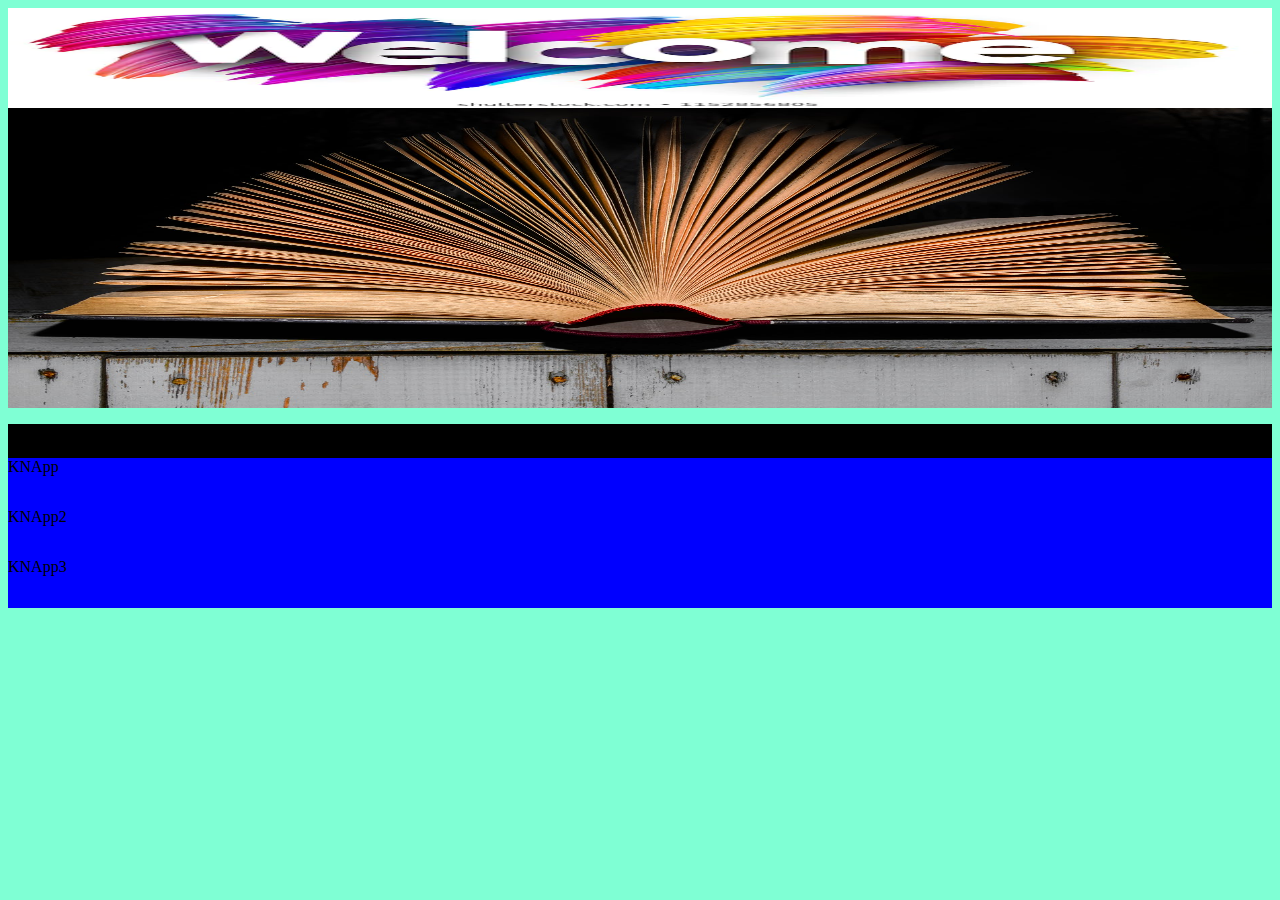
==== index.html @ d10c553d "01-29" ====
<!DOCTYPE html>
<html lang="en">
<head>
    <meta charset="UTF-8">
    <meta name="viewport" content="width=device-width, initial-scale=1.0">
    <meta http-equiv="X-UA-Compatible" content="ie=edge">
    <title>Hemsida</title>
    <link rel="stylesheet" type="text/css" href="css/style.css">
</head>
<body>
    <header> <img id= "welcome" src="img/welcome_ph.webp" alt="Welcome"></header>
    <article> <img id= "Bild" src="img/article_ph.jpeg" alt="Bild"> </article>
    <section> 
    <genre class = "genre"> <p>Genre</p> </genre>
    <article class= "knapp">KNApp</article>
    <article class= "knapp">KNApp2</article>
    <article class= "knapp">KNApp3</article>
    </section>
    
</body>
</html>
---- css/style.css ----
body{
background-color: aquamarine;
grid-template-columns: 1;
grid-template-rows: 3;
}
header{
width: auto;
height: 100px;
background-color: blueviolet;
}
article{
width: auto;
height: 300px;
background-color: red;
}
section{
    display: block;
    width: auto;
    height: 100px;
    background-color: black;
}
.knapp{
    background-color: blue;
    height: 50px;
}
#welcome{
    width: 100%;
    height: 100px;
}
#Bild{
    width: 100%;
    height: 300px;
}
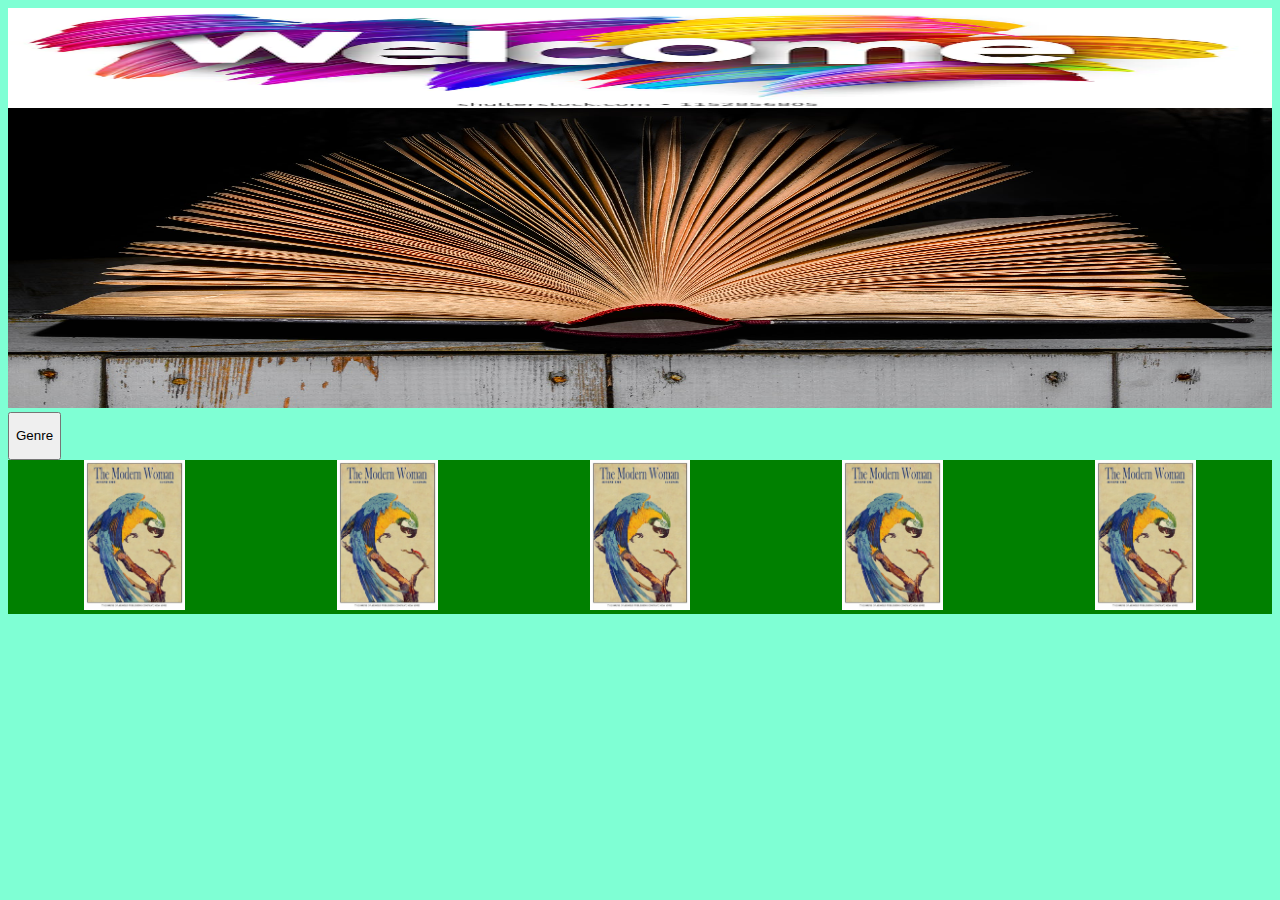
==== commit 038c9c6a: "02 05" ====
--- a/index.html
+++ b/index.html
@@ -10,12 +10,16 @@
 <body>
     <header> <img id= "welcome" src="img/welcome_ph.webp" alt="Welcome"></header>
     <article> <img id= "Bild" src="img/article_ph.jpeg" alt="Bild"> </article>
+    <button class = "genre"> <p>Genre</p> </button>
     <section> 
-    <genre class = "genre"> <p>Genre</p> </genre>
-    <article class= "knapp">KNApp</article>
-    <article class= "knapp">KNApp2</article>
-    <article class= "knapp">KNApp3</article>
+    <article><img class= "knapp" src="img/vintage-woman-magazine-cover.jpg" alt="Bild"></article>
+    <article><img class= "knapp" src="img/vintage-woman-magazine-cover.jpg" alt="Bild"></article>
+    <article><img class= "knapp" src="img/vintage-woman-magazine-cover.jpg" alt="Bild"></article>
+    <article><img class= "knapp" src="img/vintage-woman-magazine-cover.jpg" alt="Bild"></article>
+    <article><img class= "knapp" src="img/vintage-woman-magazine-cover.jpg" alt="Bild"></article>
+    
     </section>
+   
     
 </body>
 </html>--- a/css/style.css
+++ b/css/style.css
@@ -8,20 +8,24 @@
 height: 100px;
 background-color: blueviolet;
 }
-article{
-width: auto;
-height: 300px;
-background-color: red;
+
+section{
+    display: flex;
+    width: auto;
+    background-color: green;
+    justify-content: space-around;
 }
-section{
-    display: block;
-    width: auto;
-    height: 100px;
-    background-color: black;
+.genre{
+  
+   
 }
 .knapp{
     background-color: blue;
-    height: 50px;
+    height: 150px;
+    width: auto;
+    
+    
+    
 }
 #welcome{
     width: 100%;
@@ -31,3 +35,7 @@
     width: 100%;
     height: 300px;
 }
+
+
+
+
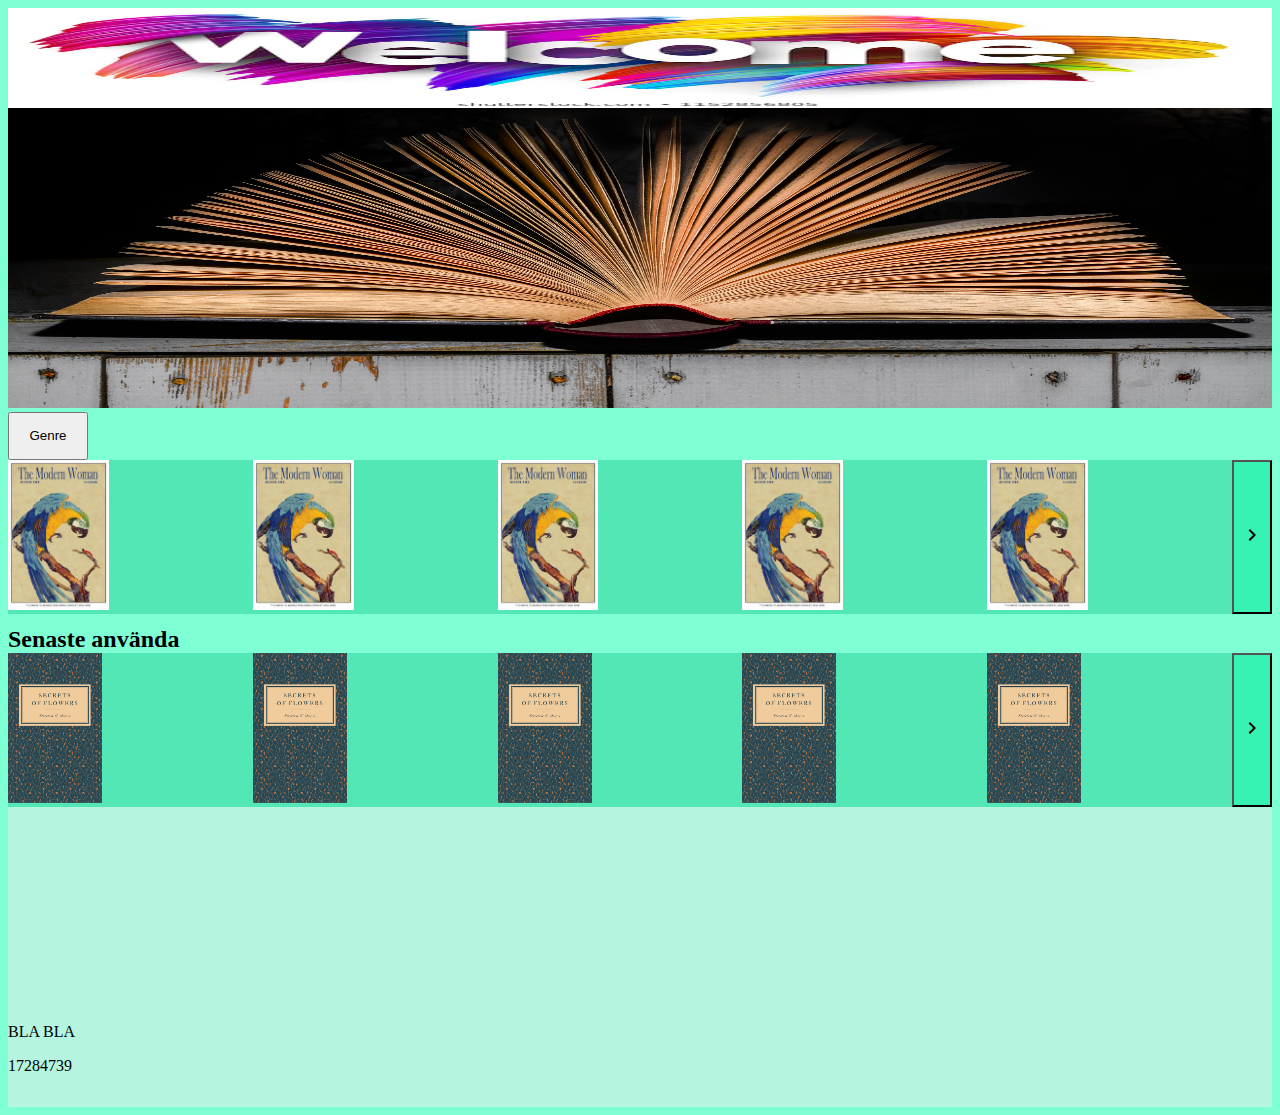
==== commit d52dd967: "patch 02.19" ====
--- a/index.html
+++ b/index.html
@@ -11,15 +11,34 @@
     <header> <img id= "welcome" src="img/welcome_ph.webp" alt="Welcome"></header>
     <article> <img id= "Bild" src="img/article_ph.jpeg" alt="Bild"> </article>
     <button class = "genre"> <p>Genre</p> </button>
-    <section> 
-    <article><img class= "knapp" src="img/vintage-woman-magazine-cover.jpg" alt="Bild"></article>
-    <article><img class= "knapp" src="img/vintage-woman-magazine-cover.jpg" alt="Bild"></article>
-    <article><img class= "knapp" src="img/vintage-woman-magazine-cover.jpg" alt="Bild"></article>
-    <article><img class= "knapp" src="img/vintage-woman-magazine-cover.jpg" alt="Bild"></article>
-    <article><img class= "knapp" src="img/vintage-woman-magazine-cover.jpg" alt="Bild"></article>
+   
     
+    <section class= "section1"> 
+    <article><img class= "bok1" src="img/vintage-woman-magazine-cover.jpg" alt="Bild"></article>
+    <article><img class= "bok1" src="img/vintage-woman-magazine-cover.jpg" alt="Bild"></article>
+    <article><img class= "bok1" src="img/vintage-woman-magazine-cover.jpg" alt="Bild"></article>
+    <article><img class= "bok1" src="img/vintage-woman-magazine-cover.jpg" alt="Bild"></article>
+    <article><img class= "bok1" src="img/vintage-woman-magazine-cover.jpg" alt="Bild"></article>
+
+    <button class = "button2"><img class= "arrow" src="img/keyboard_arrow_right-24px.svg" alt="Bild"></button>
     </section>
-   
+    <h2 id= "h2">Senaste använda</h2>
+    <section class= "section2">
+    <article><img class= "bok2" src="img/Flowers.png" alt="Bild"></article>
+    <article><img class= "bok2" src="img/Flowers.png" alt="Bild"></article>
+    <article><img class= "bok2" src="img/Flowers.png" alt="Bild"></article>
+    <article><img class= "bok2" src="img/Flowers.png" alt="Bild"></article>
+    <article><img class= "bok2" src="img/Flowers.png" alt="Bild"></article>
+    
+    <button class = "button2"><img class= "arrow" src="img/keyboard_arrow_right-24px.svg" alt="Bild"></button>
+    </section>
+
+    <footer>
+    <p>BLA BLA</p>
+    <p>17284739</p>
+    <p></p>
+    </footer>
+    
     
 </body>
 </html>--- a/css/style.css
+++ b/css/style.css
@@ -1,32 +1,52 @@
 body{
 background-color: aquamarine;
+display:grid;
 grid-template-columns: 1;
-grid-template-rows: 3;
+grid-template-rows: 6;
 }
 header{
 width: auto;
 height: 100px;
 background-color: blueviolet;
+grid-row: 1;
 }
 
 section{
     display: flex;
     width: auto;
-    background-color: green;
-    justify-content: space-around;
+    background-color:  rgb(84, 231, 182);
+    justify-content: space-between;
+}
+#bild{
+    grid-row: 2;
 }
 .genre{
-  
-   
+  grid-row: 3;
+  width: 80px;
 }
-.knapp{
-    background-color: blue;
+
+.bok1{
     height: 150px;
     width: auto;
+}
+.section1{
+grid-row: 4;
+
+}
+#h2{
+    grid-row: 5;
+    height: 20px;
+    margin: 12px 0px 7px 0px;
+}
+.bok2{
+height: 150px;
+width: auto;
+}
+.section2{
     
-    
-    
+    grid-row: 6;
 }
+
 #welcome{
     width: 100%;
     height: 100px;
@@ -36,6 +56,15 @@
     height: 300px;
 }
 
+footer{
+    height: 100px;
+    background-color: rgb(181, 245, 224);
+    padding-top: 200px;
+}
+
+.button2{
+    background-color: rgb(54, 243, 180);
+}
 
 
 
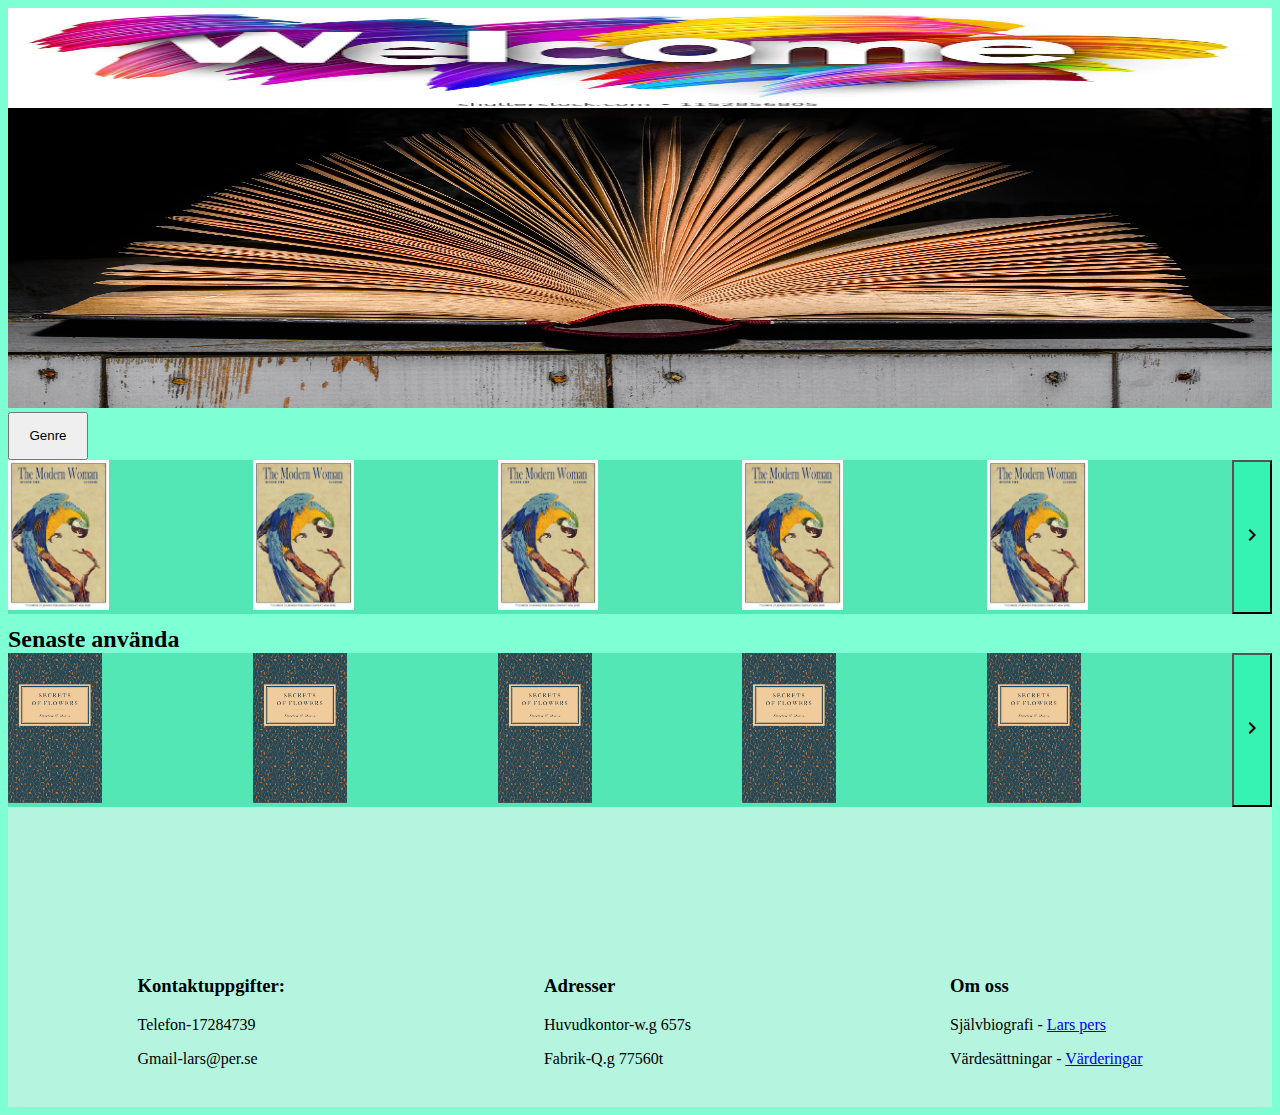
==== commit 851c6fe8: "Patch 02.26" ====
--- a/index.html
+++ b/index.html
@@ -34,9 +34,9 @@
     </section>
 
     <footer>
-    <p>BLA BLA</p>
-    <p>17284739</p>
-    <p></p>
+    <div id = "footer1"> <h3>Kontaktuppgifter: </h3> <p>Telefon-17284739</p> <p>Gmail-lars@per.se</p> </div>
+    <div id = "footer2"> <h3>Adresser</h3> <p>Huvudkontor-w.g 657s</p> <p>Fabrik-Q.g 77560t</p>  </div>
+    <div id = "footer3"> <h3>Om oss</h3> <p>Självbiografi - <a href="exempel">Lars pers</a> </p> <p>Värdesättningar - <a href="exempel">Värderingar</a> </p></div>
     </footer>
     
     
--- a/css/style.css
+++ b/css/style.css
@@ -56,15 +56,17 @@
     height: 300px;
 }
 
-footer{
-    height: 100px;
-    background-color: rgb(181, 245, 224);
-    padding-top: 200px;
-}
 
 .button2{
     background-color: rgb(54, 243, 180);
 }
 
+footer{ 
+    display: flex;
+    justify-content: space-around;
+    height: 150px;
+    background-color: rgb(181, 245, 224);
+    padding-top: 150px;
+}
 
 
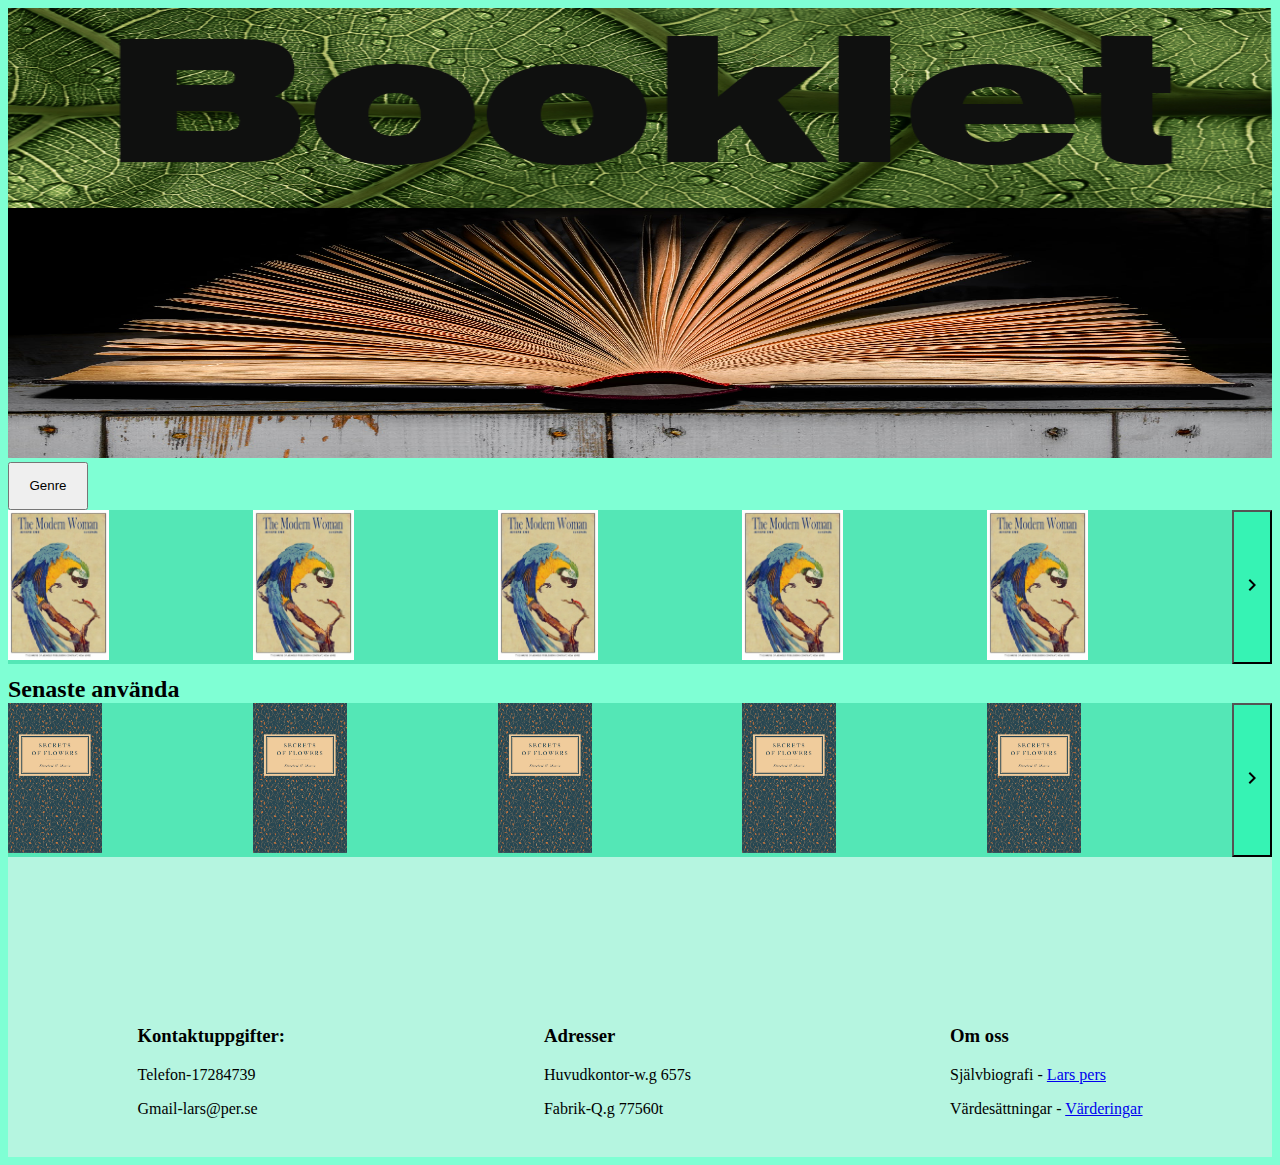
==== commit 5f264a9b: "Patch 03.04" ====
--- a/index.html
+++ b/index.html
@@ -8,7 +8,7 @@
     <link rel="stylesheet" type="text/css" href="css/style.css">
 </head>
 <body>
-    <header> <img id= "welcome" src="img/welcome_ph.webp" alt="Welcome"></header>
+    <header> <img id= "header" src="img/Nyheader1.png" alt="Booklet"></header>
     <article> <img id= "Bild" src="img/article_ph.jpeg" alt="Bild"> </article>
     <button class = "genre"> <p>Genre</p> </button>
    
--- a/css/style.css
+++ b/css/style.css
@@ -6,8 +6,7 @@
 }
 header{
 width: auto;
-height: 100px;
-background-color: blueviolet;
+height: 200px;
 grid-row: 1;
 }
 
@@ -47,13 +46,13 @@
     grid-row: 6;
 }
 
-#welcome{
+#header{
     width: 100%;
-    height: 100px;
+    height: 200px;
 }
 #Bild{
     width: 100%;
-    height: 300px;
+    height: 250px;
 }
 
 
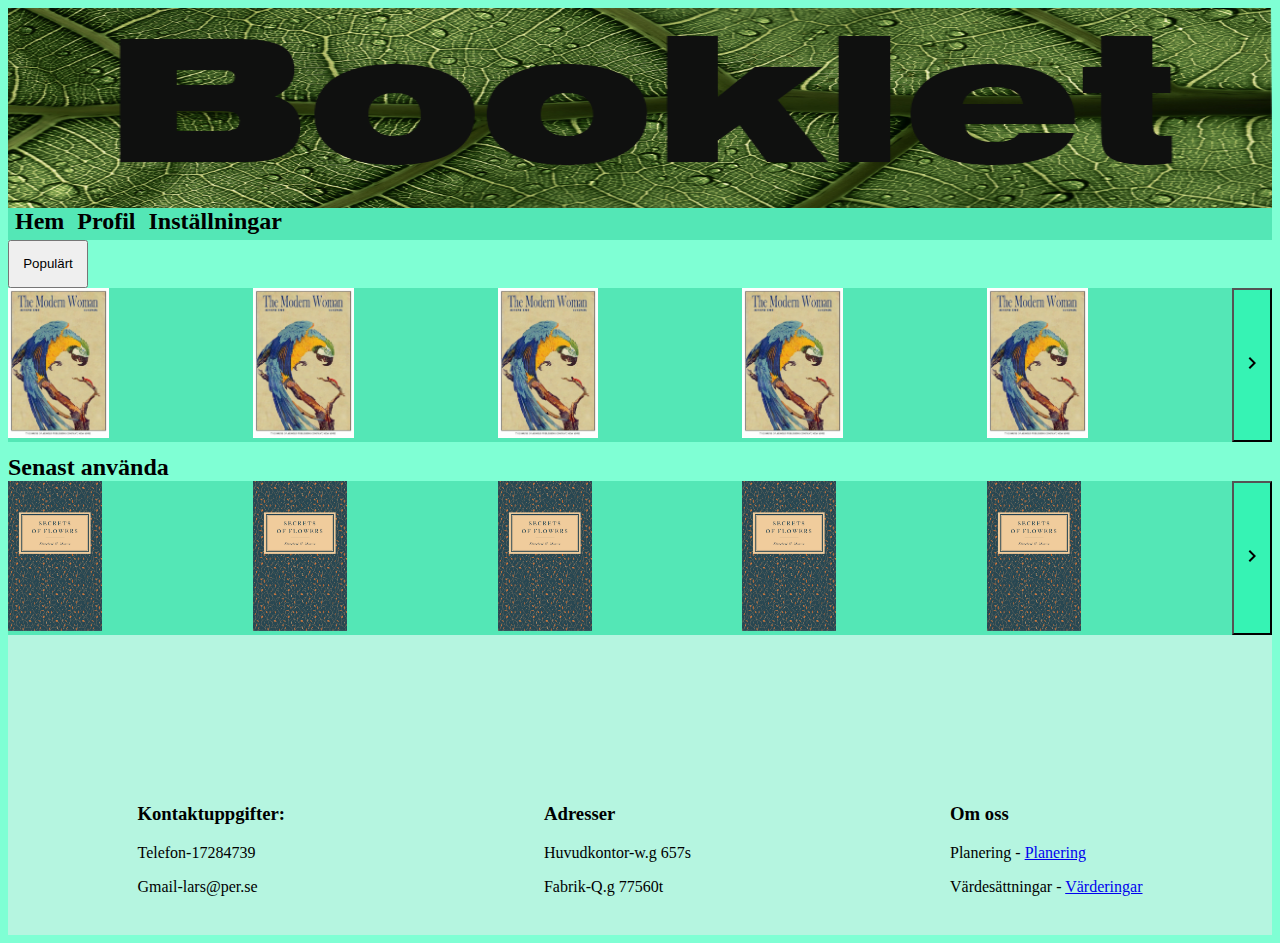
==== commit 42fe3d50: "Slutprodukt" ====
--- a/index.html
+++ b/index.html
@@ -4,27 +4,49 @@
     <meta charset="UTF-8">
     <meta name="viewport" content="width=device-width, initial-scale=1.0">
     <meta http-equiv="X-UA-Compatible" content="ie=edge">
-    <title>Hemsida</title>
+    <title>Booklet</title>
     <link rel="stylesheet" type="text/css" href="css/style.css">
 </head>
 <body>
     <header> <img id= "header" src="img/Nyheader1.png" alt="Booklet"></header>
-    <article> <img id= "Bild" src="img/article_ph.jpeg" alt="Bild"> </article>
-    <button class = "genre"> <p>Genre</p> </button>
+    <nav> 
+        <a class="nav_link" href="index.html">Hem  </a>  
+        <a class="nav_link" href="url"> Profil  </a>
+        <a class="nav_link" href="url"> Inställningar</a>
+    </nav>
+    <section class="section5">
+     
+        <a href="javascript:void(0);" class="icon" onclick="myFunction()">
+            <button class = "genre"> <p>Populärt</p> </button>  
+        </a>
+    <div class="topnav">
+        <a href="#home" class="active"></a>
+        <div id="myLinks">
+          <a class= "nav_link" href="">Action</a>
+          <a class= "nav_link" href="">Äventyr</a>
+          <a class= "nav_link" href="">Drama</a>
+          <a class= "nav_link" href="">Deckare</a>
+          <a class= "nav_link" href="">Populärt</a>
+          <a class= "nav_link" href="">Romantik</a>
+        </div>
+     
+      </div>
+    
+</section>
    
     
     <section class= "section1"> 
-    <article><img class= "bok1" src="img/vintage-woman-magazine-cover.jpg" alt="Bild"></article>
+    <article> <a href="bok_beskrivning.html" ><img class= "bok1" src="img/vintage-woman-magazine-cover.jpg" alt="Bild"></a></article>
     <article><img class= "bok1" src="img/vintage-woman-magazine-cover.jpg" alt="Bild"></article>
     <article><img class= "bok1" src="img/vintage-woman-magazine-cover.jpg" alt="Bild"></article>
     <article><img class= "bok1" src="img/vintage-woman-magazine-cover.jpg" alt="Bild"></article>
     <article><img class= "bok1" src="img/vintage-woman-magazine-cover.jpg" alt="Bild"></article>
 
-    <button class = "button2"><img class= "arrow" src="img/keyboard_arrow_right-24px.svg" alt="Bild"></button>
+    <button class = "button2"><img class= "arrow" src="img/keyboard_arrow_right-24px.svg" alt="Klicka för fler böcker"></button>
     </section>
-    <h2 id= "h2">Senaste använda</h2>
+    <h2 id= "h2">Senast använda</h2>
     <section class= "section2">
-    <article><img class= "bok2" src="img/Flowers.png" alt="Bild"></article>
+    <article><a href="bok_beskrivning2.html"><img class= "bok2" src="img/Flowers.png" alt="Bild"></a></article>
     <article><img class= "bok2" src="img/Flowers.png" alt="Bild"></article>
     <article><img class= "bok2" src="img/Flowers.png" alt="Bild"></article>
     <article><img class= "bok2" src="img/Flowers.png" alt="Bild"></article>
@@ -36,9 +58,9 @@
     <footer>
     <div id = "footer1"> <h3>Kontaktuppgifter: </h3> <p>Telefon-17284739</p> <p>Gmail-lars@per.se</p> </div>
     <div id = "footer2"> <h3>Adresser</h3> <p>Huvudkontor-w.g 657s</p> <p>Fabrik-Q.g 77560t</p>  </div>
-    <div id = "footer3"> <h3>Om oss</h3> <p>Självbiografi - <a href="exempel">Lars pers</a> </p> <p>Värdesättningar - <a href="exempel">Värderingar</a> </p></div>
+    <div id = "footer3"> <h3>Om oss</h3> <p>Planering - <a href="misc/planering.html">Planering</a> </p> <p>Värdesättningar - <a href="exempel">Värderingar</a> </p></div>
     </footer>
     
-    
+<script src="js/javascript.js"></script>  
 </body>
 </html>--- a/css/style.css
+++ b/css/style.css
@@ -4,25 +4,47 @@
 grid-template-columns: 1;
 grid-template-rows: 6;
 }
+
 header{
-width: auto;
+width: 100%;
 height: 200px;
 grid-row: 1;
 }
 
-section{
+.section1, .section2{
     display: flex;
     width: auto;
     background-color:  rgb(84, 231, 182);
     justify-content: space-between;
 }
-#bild{
+nav{
     grid-row: 2;
+    height: 2em;
+    background-color:  rgb(84, 231, 182);
+}
+.nav_link{
+    color: black;
+    text-decoration: none;
+    font-size: 1.5em;
+    font-weight: bold;
+    margin-left: 7px;
+}
+.section5{
+    grid-row:3;
+    display: flex;
+    flex-wrap: wrap;
 }
 .genre{
-  grid-row: 3;
   width: 80px;
 }
+
+.topnav {
+    display: block;
+
+  }
+.topnav #myLinks {
+    display: none;
+  }
 
 .bok1{
     height: 150px;
@@ -50,10 +72,7 @@
     width: 100%;
     height: 200px;
 }
-#Bild{
-    width: 100%;
-    height: 250px;
-}
+
 
 
 .button2{
@@ -67,5 +86,130 @@
     background-color: rgb(181, 245, 224);
     padding-top: 150px;
 }
-
-
+/*Här börjar för bok_beskrivning*/
+.section3{
+    display:grid;
+    grid-template-columns: 50% 50%;
+    grid-template-rows: 100%;
+}
+
+.bok1stor{
+    grid-row: 1;
+    grid-column: 2;
+    justify-self: right;
+}
+
+.section3_1{
+    display: grid;
+grid-template-columns: 100%;
+grid-template-rows: 23% 43% 33%;
+padding: 1%;
+}
+
+.bok_namn{
+    grid-row: 1;
+    justify-self: center;
+    font-size: 2em;
+
+}
+
+.beskrivning{
+    grid-row:2;
+}
+
+.tillbaka_läs{
+    grid-row:3;
+    display: flex;
+    justify-content: space-around;
+}
+.tillbaka{
+    width: 180px;
+    height: 60px;
+}
+.läs{
+    width: 180px;
+    height: 60px;
+}
+.bok1stor_kopia{
+    display: none;
+}
+/* bok.html */
+.text{
+    padding-left: 5%;
+    padding-right: 5%;
+    padding-top: 2%;
+}
+.titel_bok{
+    justify-self: center;
+}
+.nästa_sida{
+    width: 90px;
+    height: 40;
+}
+
+.section4{
+    display: grid;
+    grid-template-columns: 50%, 50%;
+}
+.nästa_sida_länk{
+    grid-column: 2;
+    justify-self: right;
+}
+@media screen and (max-width: 375px) {
+    .nav_link{
+        font-size: 1.25em;
+        margin-left: 3px;
+    }
+    .section3{
+        display: block;
+    }
+    .section3_1{
+        display: grid;
+        grid-template-columns: 50% 50%;
+        grid-template-rows: 50% 50%;
+        column-gap: 4px;
+        
+    }
+    .bok1stor_kopia{
+        grid-row: 1;
+        grid-column: 1;
+        display: block;
+        margin-top: 60%;
+        
+    }
+    #bok1stor_bild{
+        height: 200px;
+        width: auto;
+    }
+    .bok_namn{
+        grid-row: 1;
+        grid-column: 1;
+    }
+    .tmw{
+        margin: 0px;
+    }
+    .beskrivning{
+        grid-row: 1;
+        grid-column: 2;
+    }
+    .tillbaka_läs{
+        grid-row: 2;
+        grid-column: 1;
+    }
+    
+    .bok1stor{
+        display: none;
+    }
+    .tillbaka{
+    width: 85px;
+    height: 40px;
+    }
+    .läs{
+        width: 85px;
+        height: 40px;
+    }
+    .knapp_text{
+        margin: 0px;
+    }
+
+    }
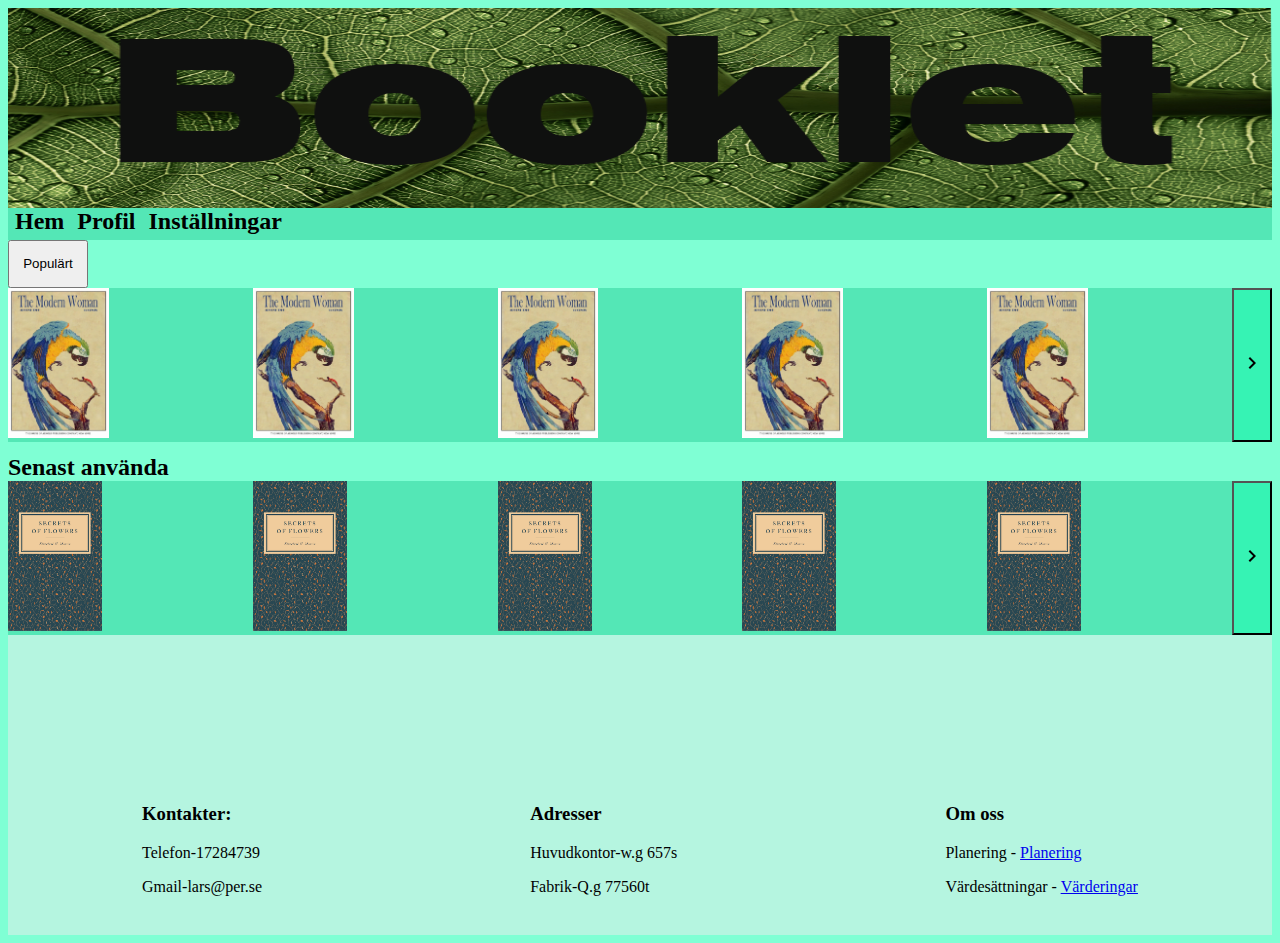
==== commit 3c3a5deb: "Förbättring" ====
--- a/index.html
+++ b/index.html
@@ -56,9 +56,9 @@
     </section>
 
     <footer>
-    <div id = "footer1"> <h3>Kontaktuppgifter: </h3> <p>Telefon-17284739</p> <p>Gmail-lars@per.se</p> </div>
-    <div id = "footer2"> <h3>Adresser</h3> <p>Huvudkontor-w.g 657s</p> <p>Fabrik-Q.g 77560t</p>  </div>
-    <div id = "footer3"> <h3>Om oss</h3> <p>Planering - <a href="misc/planering.html">Planering</a> </p> <p>Värdesättningar - <a href="exempel">Värderingar</a> </p></div>
+    <div id = "footer1"> <h3 class = "footer_rubrik">Kontakter: </h3> <p class = "footer_text">Telefon-17284739</p> <p class = "footer_text">Gmail-lars@per.se</p> </div>
+    <div id = "footer2"> <h3 class = "footer_rubrik">Adresser</h3> <p class = "footer_text">Huvudkontor-w.g 657s</p> <p class = "footer_text">Fabrik-Q.g 77560t</p>  </div>
+    <div id = "footer3"> <h3 class = "footer_rubrik">Om oss</h3> <p class = "footer_text">Planering - <a href="misc/planering.html">Planering</a> </p> <p class = "footer_text">Värdesättningar - <a href="exempel">Värderingar</a> </p></div>
     </footer>
     
 <script src="js/javascript.js"></script>  
--- a/css/style.css
+++ b/css/style.css
@@ -1,8 +1,7 @@
 body{
 background-color: aquamarine;
 display:grid;
-grid-template-columns: 1;
-grid-template-rows: 6;
+
 }
 
 header{
@@ -63,6 +62,15 @@
 height: 150px;
 width: auto;
 }
+#bok2stor_bild{
+    width: 100%;
+    height: auto;
+}
+#bok1stor_bild{
+    width: 100%;
+    height: auto;
+}
+
 .section2{
     
     grid-row: 6;
@@ -181,6 +189,10 @@
         height: 200px;
         width: auto;
     }
+#bok2stor_bild{
+    height: 200px;
+    width: auto;
+    }
     .bok_namn{
         grid-row: 1;
         grid-column: 1;
@@ -195,6 +207,7 @@
     .tillbaka_läs{
         grid-row: 2;
         grid-column: 1;
+        margin-top: 50%;
     }
     
     .bok1stor{
@@ -211,5 +224,24 @@
     .knapp_text{
         margin: 0px;
     }
-
-    }
+.bok1{ 
+    width: 100%;
+    height: auto;
+}
+.bok2{
+    width: 100%;
+    height: auto;
+}
+.beskrivning{
+    font-size: 12px;
+}
+.footer_text{
+    font-size: 12px;
+}
+.footer_rubrik{
+font-size: 14px;
+}
+footer{
+    padding-top: 50px;
+}
+}
